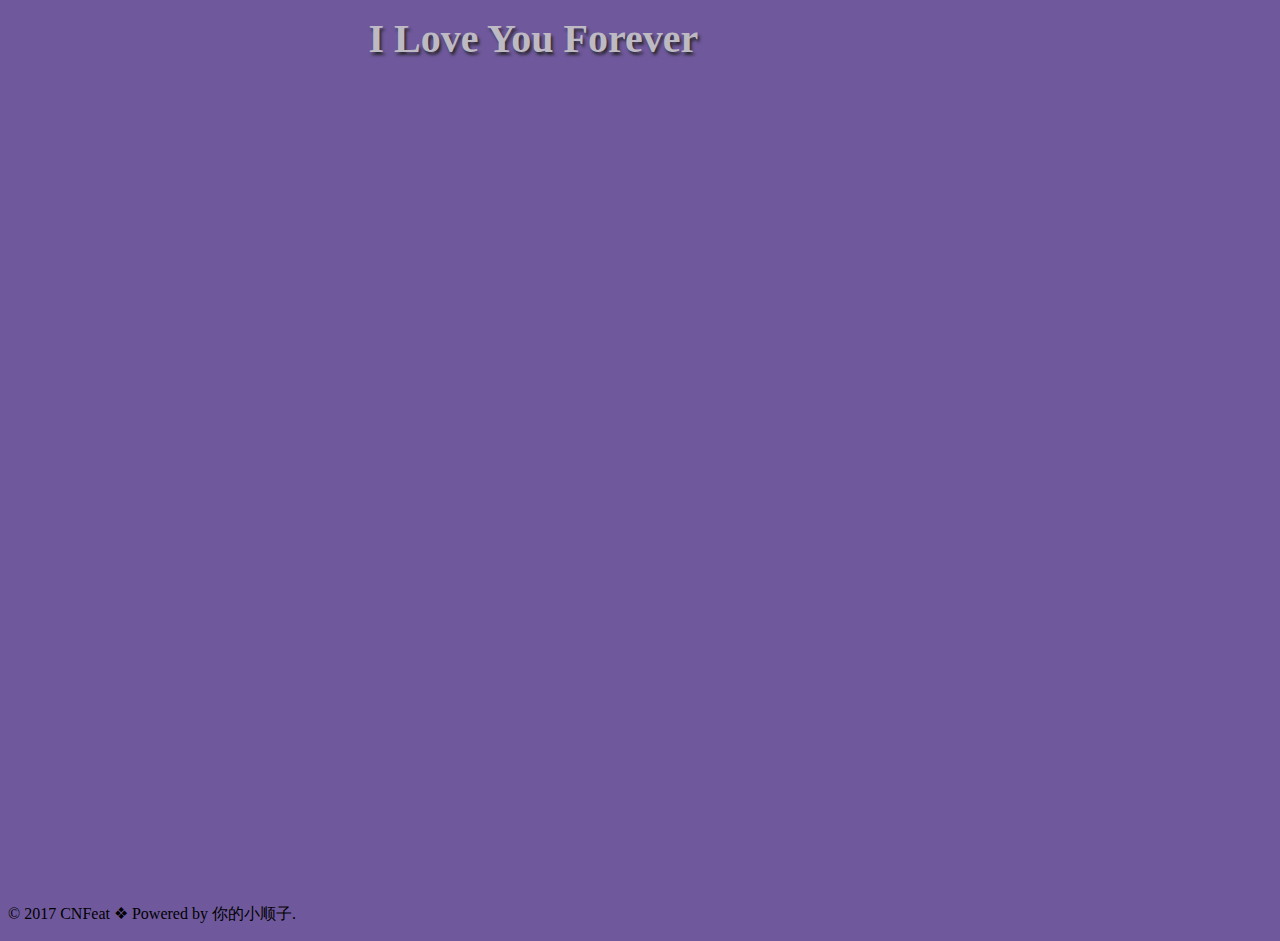
==== yesumei/index.html @ cf389805 "adds" ====
﻿
<html><head><meta http-equiv="Content-Type" content="text/html; charset=UTF-8">
		<title>I Love You Forever</title>
		<meta name="author" content="Mike">
		
		<link rel="stylesheet" href="./jscss/style.css" type="text/css" media="all">
		<!--导库-->
		<script type="text/javascript" src="./jscss/jquery.js"></script>
		<!-- 图片幻灯片效果-->
		<script type="text/javascript" src="./jscss/roundabout.js"></script>
		<script type="text/javascript" src="./jscss/roundabout_shapes.js"></script>
		<script type="text/javascript" src="./jscss/gallery_init.js"></script>
		<!-- 下雪-->
		<script type="text/javascript" src="./jscss/snowstorm.js"></script>
		<!-- 打字机效果-->		
		<script type="text/javascript" src="./jscss/text.js"></script>
		<!-- 画爱心-->
		<script type="text/javascript" src="./jscss/ga.js" async=""></script>
		<script type="text/javascript" src="./jscss/heart.js"></script>
		<!-- 移动div-->
		<script type="text/javascript" src="./jscss/move.js"></script>
		<!-- 显示时间 -->
		<script type="text/javascript" src="./jscss/time.js"></script>
		<!-- 设置文字跟随鼠标 -->
		<script type="text/javascript" src="./jscss/makesnake.js"></script></head><body>
		<!-- thanks for watching! -->
		<span id="span0" class="spanstyle">你</span><span id="span1" class="spanstyle">的</span>
		<span id="span2" class="spanstyle">名</span><span id="span3" class="spanstyle">字</span>
		<span id="span4" class="spanstyle">素</span><span id="span5" class="spanstyle">美</span><span id="span6" class="spanstyle">
		 </span><span id="span7" class="spanstyle">f</span><span id="span8" class="spanstyle">o</span><span id="span9" class="spanstyle">r</span>
		 <span id="span10" class="spanstyle"> </span><span id="span11" class="spanstyle">w</span>
		 <span id="span12" class="spanstyle">a</span><span id="span13" class="spanstyle">t</span><span id="span14" class="spanstyle">c</span><span id="span15" class="spanstyle">h</span>
		 <span id="span16" class="spanstyle">i</span><span id="span17" class="spanstyle">n</span><span id="span18" class="spanstyle">g</span><span id="span19" class="spanstyle">!</span>
	

	
		<script type="text/javascript">
			setTimeout(makesnake, 42000);
		</script>
		<!--#Header-->
		<div id="header" style="opacity:0.85">
			<div id="title">
				I Love You Forever
			</div>
		</div>

		<!-- #myContent -->
		<div id="myContent">
				<span id="blink" style="display: none;">_</span></div>
		<div id="contentToWrite" style="display:none">
				一时间不知道从哪说起,         <br>
				真爱来了，我们要好好把握。不管面临多大的压力，<br>
				不管前面的路如何崎岖.<br>
				不管经历过什么,我仍坚信最浪漫的事就是和<br>
				你一起慢慢变老.<br>
				还记得否,曾经的点点滴滴，从相识到现在，<br>
				从冷漠到关心,从谢绝到依赖，从生疏到相爱,<br>
				一切似乎都是那么遥远,又似乎那么触手可及.<br>
				正如某人说的那样,但求岁月静好,现世安稳.<br>
				一生守候不是一句简单而苍白的山盟海誓，<br>
				而是无数个平淡的日子同舟共济，相濡以沫.<br>
				相信右下角的计时器,将永远继续下去,直至数据溢出.<br>
				<br>
				-----------------------Just for You, Yue<br>
		</div>
		<script type="text/javascript">
			writeContent(true);
		</script>
		

		<!-- #container -->
		<div id="container">
			<ul id="myRoundabout" class="roundabout-holder" style="padding: 0px; position: relative; z-index: 100;">
		  	<li class="roundabout-moveable-item roundabout-in-focus" current-scale="1.0000" style="position: absolute; left: 122px; top: 87px; width: 350px; height: 222px; opacity: 1; z-index: 400; font-size: 16px;"><img src="./jscss/1.jpg" alt=""></li>
			<li class="roundabout-moveable-item" current-scale="0.7927" style="position: absolute; left: -0.4px; top: 110px; width: 277.445px; height: 175.9794px; opacity: 1; z-index: 296; font-size: 12.68px;"><img src="./jscss/2.jpg" alt=""></li>
			<li class="roundabout-moveable-item" current-scale="0.4573" style="position: absolute; left: 473.8px; top: 147.2px; width: 160.055px; height: 101.5206px; opacity: 1; z-index: 129; font-size: 7.32px;"><img src="./jscss/3.jpg" alt=""></li>
			<li class="roundabout-moveable-item" current-scale="0.4573" style="position: absolute; left: -39.8px; top: 147.2px; width: 160.055px; height: 101.5206px; opacity: 1; z-index: 129; font-size: 7.32px;"><img src="./jscss/4.jpg" alt=""></li>
			<li class="roundabout-moveable-item" current-scale="0.7927" style="position: absolute; left: 317px; top: 110px; width: 277.445px; height: 175.9794px; opacity: 1; z-index: 296; font-size: 12.68px;"><img src="./jscss/5.jpg" alt=""></li>
		  </ul>
		</div>
		<script type="text/javascript">
			setTimeout(move, 15000);
		</script>
  		
  		<!-- #bg -->
		<div id="bg">
			<canvas id="garden" width="1583" height="709"><c style="color: #FFF; text-shadow:2px 3px 3px #222; font-family:Microsoft YaHei; font-size:50px">你的浏览器过时了,试试火狐吧!</c></canvas>
		</div>

		<!-- #time -->
		<div id="time">
			<span id="show"></span>
			<script type="text/javascript">
				setTimeout("showTime()", 40000);
			</script>
		</div>

	   <p class="copyright text-muted">
                &copy; 2017  CNFeat ❖ Powered by 你的小顺子.
                </p>
	

</body>
---- yesumei/jscss/style.css ----
/* Global properties ======================================================== */
body { 
	background:#6f599c;
	background-image:url(../images/bg.jpg) ;
	text-align:left;
}

/* Global Structure ============================================================= */
/* Header */
#header{
	position:absolute;
	left:0px;
	top:5px;
	overflow:hidden;
	height:70px;
	font-family:Microsoft YaHei;
	font-weight: 900;
	font-size:40px;
	padding-bottom:5px;
	width: 100%;
	filter:alpha(opacity=70);
	-moz-opacity:0.7;
	opacity:0.7;
}
	
#myContent{
	position:absolute;
	left:80px;
	top:130px;
	overflow:hidden;
	text-shadow: 2px 3px 3px #000; 
	font-family:Microsoft YaHei;
	font-style:italic;
	font-weight:500;
	font-size:20px;
	color:#CCCCCC;
}

#container{
	overflow:hidden;
	position:absolute;
	left:630px;
	top:220px;
	width:650px;
	opacity:0;
	filter:alpha(opacity=0.7)
}

#title{
	position:absolute;
	left:28%;
	top:0px;
	padding:10px;
	overflow:hidden;
	text-shadow: 2px 3px 3px #222; 
	color:#CCCCCC;
}

#footer {
	position:absolute;
	left:32%;
	top:91%;
	overflow:hidden;
	text-shadow: 2px 3px 3px #222; 
	font-family:Microsoft YaHei;
	font-style:italic;
	font-size:20px;
	color:#CCCCCC;
}



#time{
	position:absolute;
	left:750px;
	top:400px;
	overflow:hidden;
}

#show{
	color:#CCCCCC;
	text-shadow: 2px 3px 3px #222; 
	font-family:Microsoft YaHei;
	font-style:italic;
	font-size:20px;
}


#bg{
	overflow:hidden;
}

.roundabout-holder  { 
	width:600px;
	height:400px;
	margin:0 auto;
}
.roundabout-moveable-item {
	width: 350px;
	height: 222px;
	cursor: pointer;
	border:3px solid #ccc;
	border:3px solid rgba(0, 0, 0, 0.08);
    border-radius:4px;
	-moz-border-radius:4px;
	-webkit-border-radius:4px;
}
.roundabout-moveable-item img{
	width:100%;
}
.roundabout-in-focus {
	border:3px solid rgba(0, 0, 0, 0.2);
}

ol, ul {
	list-style: none;
}

img {
	vertical-align:top; 
}

.spanstyle{
	color:#CCFF99;
	font-family:courier;
	text-shadow: 2px 2px 1px #222; 
	font-style:italic;
	font-weight:600;
	font-size:20px;
	position:absolute;		/* 绝对定位 */
	top:-50px;
	overflow:hidden;
}
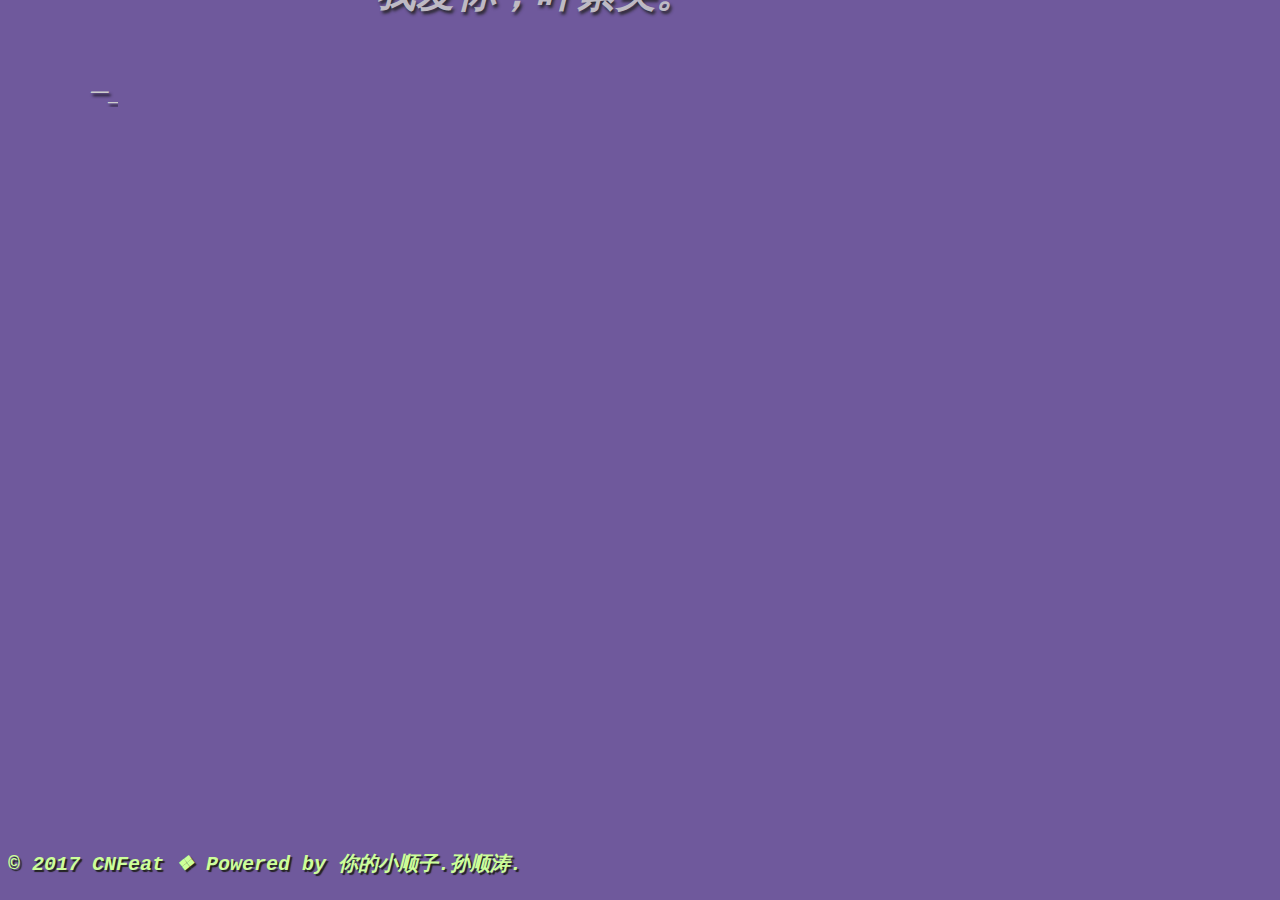
==== commit 137f8a63: "adds" ====
--- a/yesumei/index.html
+++ b/yesumei/index.html
@@ -24,13 +24,13 @@
 		<!-- 设置文字跟随鼠标 -->
 		<script type="text/javascript" src="./jscss/makesnake.js"></script></head><body>
 		<!-- thanks for watching! -->
-		<span id="span0" class="spanstyle">你</span><span id="span1" class="spanstyle">的</span>
-		<span id="span2" class="spanstyle">名</span><span id="span3" class="spanstyle">字</span>
-		<span id="span4" class="spanstyle">素</span><span id="span5" class="spanstyle">美</span><span id="span6" class="spanstyle">
+		<span id="span0" class="spanstyle">T</span><span id="span1" class="spanstyle">h</span>
+		<span id="span2" class="spanstyle">a</span><span id="span3" class="spanstyle">n</span>
+		<span id="span4" class="spanstyle">k</span><span id="span5" class="spanstyle">s</span><span id="span6" class="spanstyle">
 		 </span><span id="span7" class="spanstyle">f</span><span id="span8" class="spanstyle">o</span><span id="span9" class="spanstyle">r</span>
-		 <span id="span10" class="spanstyle"> </span><span id="span11" class="spanstyle">w</span>
-		 <span id="span12" class="spanstyle">a</span><span id="span13" class="spanstyle">t</span><span id="span14" class="spanstyle">c</span><span id="span15" class="spanstyle">h</span>
-		 <span id="span16" class="spanstyle">i</span><span id="span17" class="spanstyle">n</span><span id="span18" class="spanstyle">g</span><span id="span19" class="spanstyle">!</span>
+		 <span id="span10" class="spanstyle"> </span><span id="span11" class="spanstyle">m</span>
+		 <span id="span12" class="spanstyle">e</span><span id="span13" class="spanstyle">e</span><span id="span14" class="spanstyle">t</span><span id="span6" class="spanstyle"><span id="span15" class="spanstyle">y</span>
+		 <span id="span16" class="spanstyle">o</span><span id="span17" class="spanstyle">u</span><span id="span18" class="spanstyle"></span><span id="span19" class="spanstyle">!</span>
 	
 
 	
@@ -40,7 +40,7 @@
 		<!--#Header-->
 		<div id="header" style="opacity:0.85">
 			<div id="title">
-				I Love You Forever
+				我爱你，叶素美。
 			</div>
 		</div>
 
@@ -61,7 +61,7 @@
 				而是无数个平淡的日子同舟共济，相濡以沫.<br>
 				相信右下角的计时器,将永远继续下去,直至数据溢出.<br>
 				<br>
-				-----------------------Just for You, Yue<br>
+				-----------------------Just for You, Beautiful<br>
 		</div>
 		<script type="text/javascript">
 			writeContent(true);
@@ -96,7 +96,7 @@
 		</div>
 
 	   <p class="copyright text-muted">
-                &copy; 2017  CNFeat ❖ Powered by 你的小顺子.
+                &copy; 2017  CNFeat ❖ Powered by 你的小顺子.孙顺涛.
                 </p>
 	
 
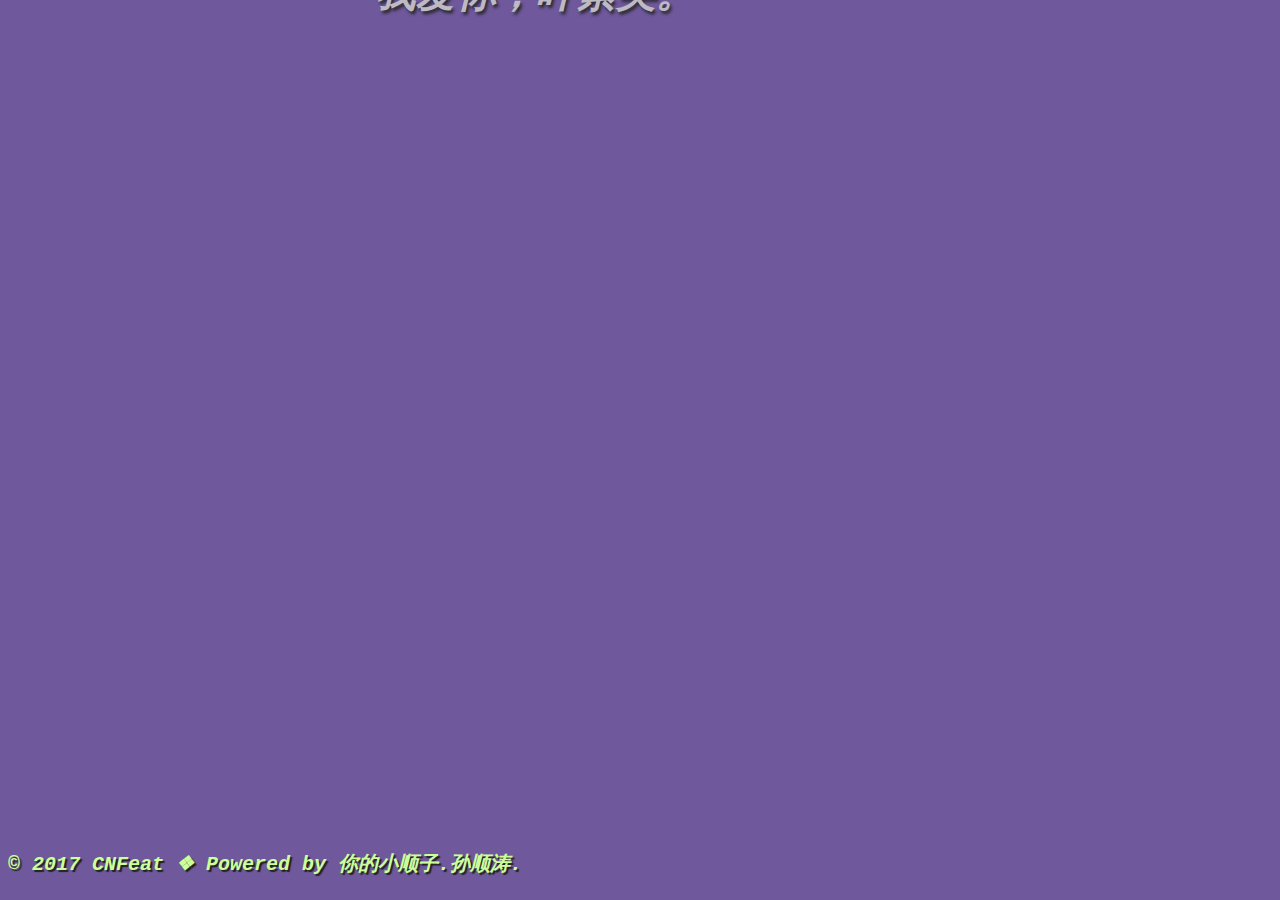
==== commit 41317a81: "updata new change" ====
--- a/yesumei/index.html
+++ b/yesumei/index.html
@@ -23,7 +23,7 @@
 		<script type="text/javascript" src="./jscss/time.js"></script>
 		<!-- 设置文字跟随鼠标 -->
 		<script type="text/javascript" src="./jscss/makesnake.js"></script></head><body>
-		<!-- thanks for watching! -->
+		<!-- thanks for meet you -->
 		<span id="span0" class="spanstyle">T</span><span id="span1" class="spanstyle">h</span>
 		<span id="span2" class="spanstyle">a</span><span id="span3" class="spanstyle">n</span>
 		<span id="span4" class="spanstyle">k</span><span id="span5" class="spanstyle">s</span><span id="span6" class="spanstyle">
@@ -37,8 +37,11 @@
 		<script type="text/javascript">
 			setTimeout(makesnake, 42000);
 		</script>
+
 		<!--#Header-->
 		<div id="header" style="opacity:0.85">
+<br>
+<br>
 			<div id="title">
 				我爱你，叶素美。
 			</div>
@@ -49,19 +52,20 @@
 				<span id="blink" style="display: none;">_</span></div>
 		<div id="contentToWrite" style="display:none">
 				一时间不知道从哪说起,         <br>
-				真爱来了，我们要好好把握。不管面临多大的压力，<br>
-				不管前面的路如何崎岖.<br>
-				不管经历过什么,我仍坚信最浪漫的事就是和<br>
-				你一起慢慢变老.<br>
-				还记得否,曾经的点点滴滴，从相识到现在，<br>
-				从冷漠到关心,从谢绝到依赖，从生疏到相爱,<br>
-				一切似乎都是那么遥远,又似乎那么触手可及.<br>
-				正如某人说的那样,但求岁月静好,现世安稳.<br>
-				一生守候不是一句简单而苍白的山盟海誓，<br>
-				而是无数个平淡的日子同舟共济，相濡以沫.<br>
-				相信右下角的计时器,将永远继续下去,直至数据溢出.<br>
+				素美，你知道吗？而我最想说晚安和最不想说晚安都是你<br>
+				其实，我一直在躲避，但我终于找到了要保护的人，那个人就是你。<br>
+				如果思念有影子，那我这份，足以你整个夏天乘凉的了。<br>
+				花也好，星星也好.<br>
+				世间所有美丽的事物都是为了比喻你而存在。<br>
+				遇见你真的真的是一件非常幸运的事情。<br>
+				说不清楚为什么爱你，<br>
+				你是我遇到过所有人中最漂亮的人了，<br>
+				你对我来说是独一无二的存在，就像那次在KTV唱的《独家记忆》<br>
+				说不清楚为什么爱你，但你是我不爱别人的理由。<br>
+				每天晚上都会梦到你，又不敢告诉你，明明就很爱很爱你。<br>
+				这大概就是爱了吧，嫁给我吧.美，我会一辈子对你好。<br>
 				<br>
-				-----------------------Just for You, Beautiful<br>
+				-----------------------Just for You, 叶素美(Beautiful)<br>
 		</div>
 		<script type="text/javascript">
 			writeContent(true);
--- a/yesumei/jscss/style.css
+++ b/yesumei/jscss/style.css
@@ -1,4 +1,4 @@
-
+﻿
 /* Global properties ======================================================== */
 body { 
 	background:#6f599c;
@@ -18,6 +18,7 @@
 	font-weight: 900;
 	font-size:40px;
 	padding-bottom:5px;
+	padding-bottom:10px;
 	width: 100%;
 	filter:alpha(opacity=70);
 	-moz-opacity:0.7;
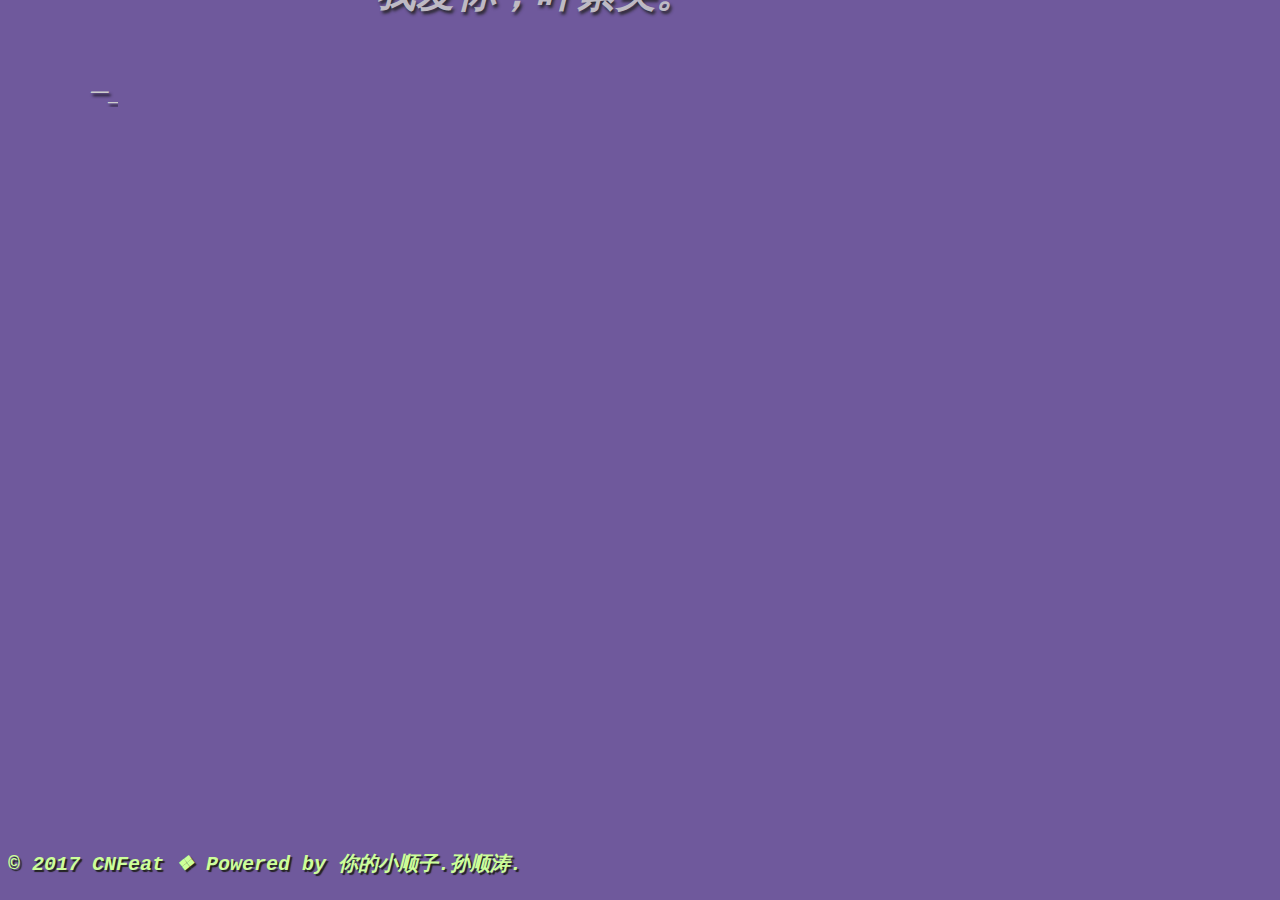
==== commit ba9742d0: "dadafdsa" ====
--- a/yesumei/index.html
+++ b/yesumei/index.html
@@ -1,6 +1,6 @@
 ﻿
 <html><head><meta http-equiv="Content-Type" content="text/html; charset=UTF-8">
-		<title>I Love You Forever</title>
+		<title>阿美，For you</title>
 		<meta name="author" content="Mike">
 		
 		<link rel="stylesheet" href="./jscss/style.css" type="text/css" media="all">
@@ -40,8 +40,9 @@
 
 		<!--#Header-->
 		<div id="header" style="opacity:0.85">
-<br>
-<br>
+<div id="title">
+			<br><p>	
+			</div>
 			<div id="title">
 				我爱你，叶素美。
 			</div>
